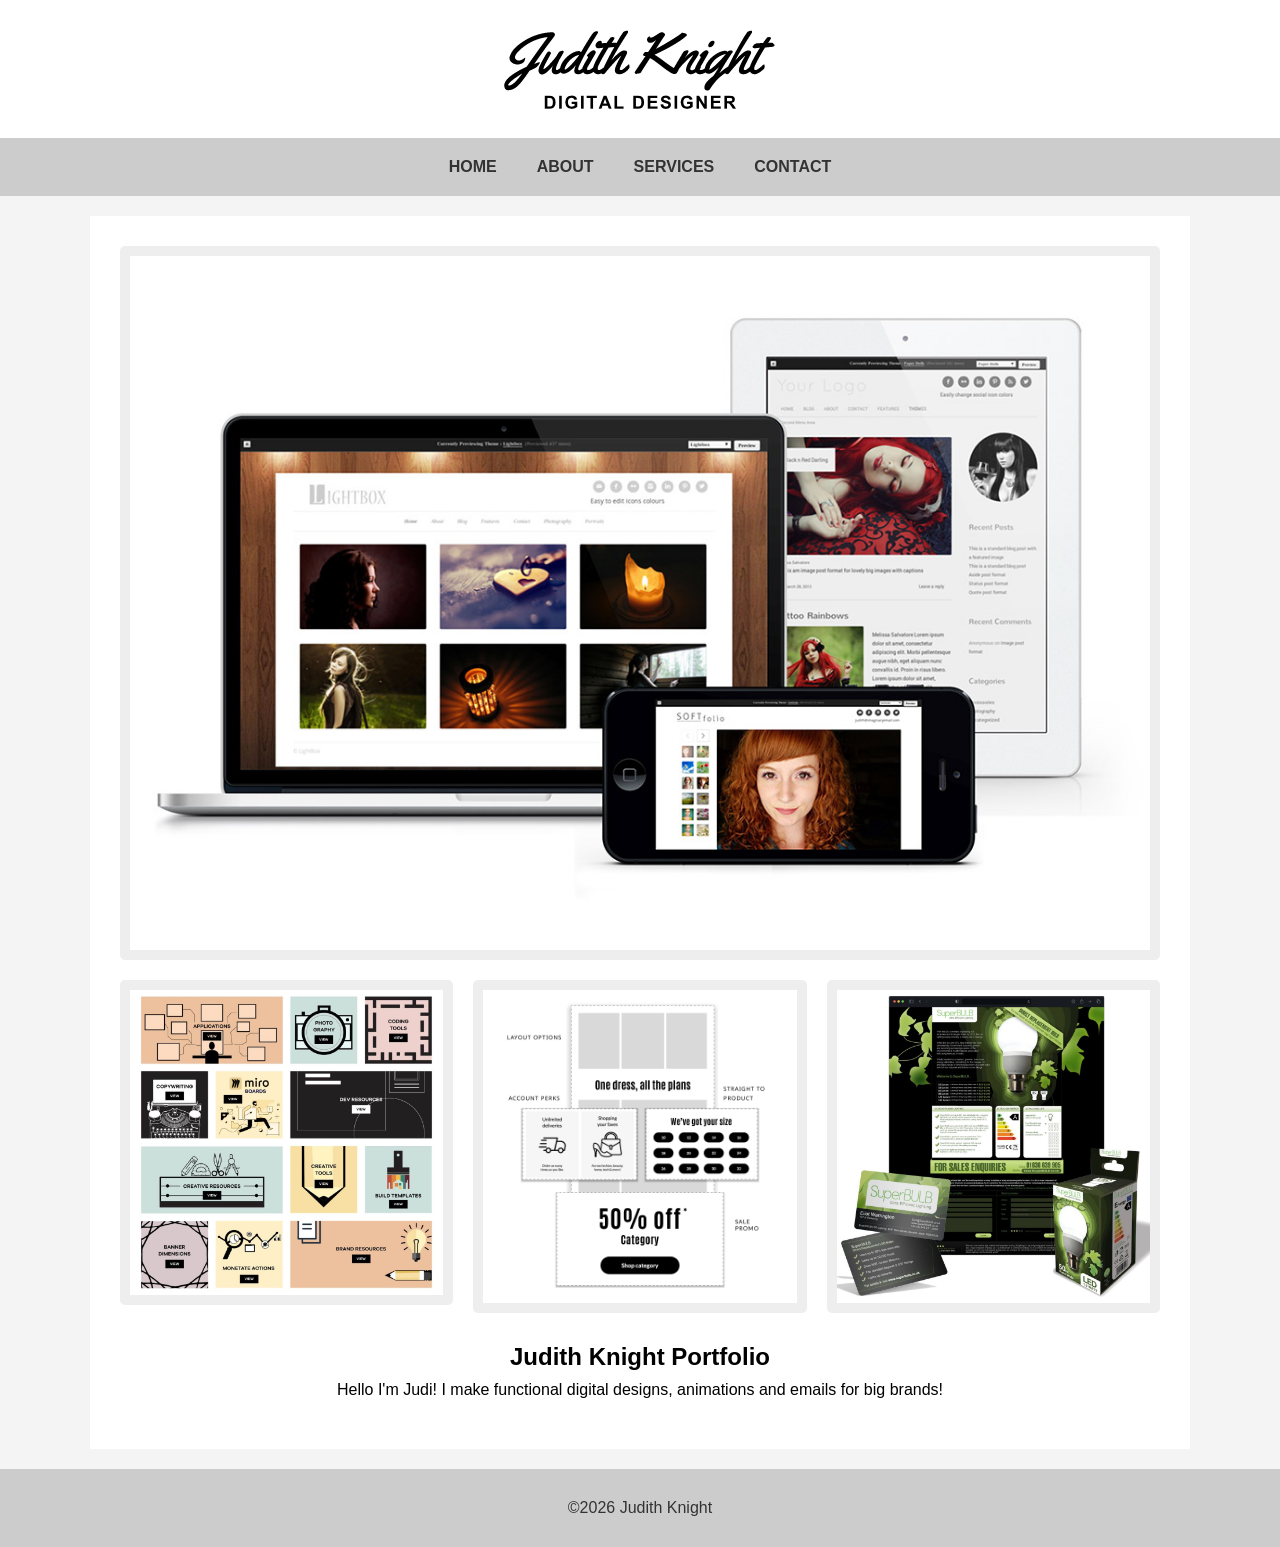
==== week-2/index.htm @ 6bc1d327 "Creation of homepage and about me page an introduction to Judith's work, and links to her portfolio " ====
<!DOCTYPE html>
<html lang="en">

<head>
    <meta charset="UTF-8">
    <meta name="viewport" content="width=device-width, initial-scale=1.0">
    <title>Flexbox Demo</title>
    <link rel="stylesheet" href="./assets/css/style.css">
</head>

<body>
    <header>
        <img src="assets/images/JudithKnight_logo_digital_designer.jpg" alt="Judith Knight Logo" class="logo">
    </header>

    <!-- Navigation bar -->
    <nav class="navbar">
        <a href="index.htm" title="Home">Home</a>
        <a href="about.htm" title="About">About</a>
        <a href="services.htm" title="Services">Services</a>
        <a href="contact.htm" title="Contact">Contact</a>
    </nav>

    <!-- Content section with flexbox -->
    <main id="home" class="container">


         <article class="content-header hp-position">
         <h1>Judith Knight Portfolio</h1>
         <p>Hello I'm Judi! I make functional digital designs, animations and emails for big brands!</p>
        </article>

         <section class="content hp-position">
        <a href="#" class="box">
            <img src="assets/images/wordpress-themes.jpg" alt="WordPress Themes"/>
        </a>
        <a href="#" class="box rise-shake" title="Tech Hub Architecture">
            <img src="assets/images/tech-hub-architecture.jpg" alt="Tech Hub Architecture"/>
        </a>
        <a href="#" class="box rise-shake" title="Email Banner Library">
            <img src="assets/images/email-banner-library.png" alt="Email Banner Library"/>
        </a>
        <a href="#" class="box rise-shake" title="Superbulb Packaging">
            <img src="assets/images/superbulb-packaging.jpg" alt="Superbulb Packaging"/>
        </a>

        </section>
    </main>

    <footer>
        <p class="footer-copyright">©2026 <a href="https://judithknight.co.uk" rel="home">Judith Knight</a></p>
    </footer>
</body>

</html>
---- week-2/assets/css/style.css ----
:root{
    --primary-color: #333;
    --secondary-color: #ccc;
}
.text-center{
    text-align: center;
}
.text-left{
    text-align: left;
}
.mb-1{
    margin-bottom: 1em;
}
/* General styling */
* {
    margin: 0;
    padding: 0;
    box-sizing: border-box;
}
a{
    color: #333;
    text-decoration: none;
}
body {
    font-family: Arial, sans-serif;
    margin: 0;
    padding: 0;
    text-align: center;
    background-color: #f4f4f4;
}

p{
    padding: 10px 0;
}
.content img{
    width: 100%;
    height: auto;
    object-fit: cover;
    display: block;
}
/* The CSS ensures the height scales fluidly with the width */
.responsive-img {
  width: 100%;
  height: auto; /* Crucial: overrides the 150px default height */
  display: block;
}

header {
    background-color: #FFFFFF;
    color: white;
    padding: 20px 0;
}

/* Flexbox navigation */
.navbar {
    display: flex;
    justify-content: center;
    background-color: #cccccc;
    padding: 0 10px;
    position: sticky;
    top: 0;
}

.navbar a {
    color: #333;
    padding: 20px 10px;
    text-decoration: none;
    text-transform: uppercase;
    font-weight: bold;
}
@media (min-width: 768px) {
    .navbar a {
    padding: 20px 20px;
}
}
.navbar a:hover {
    background-color: #999999;
    transition: background-color 0.5s ease;
}
.container {
    display: flex;
    justify-content: space-around;
    align-items: center;
    flex-direction:column;
    margin: 20px auto;
    padding: 20px;
    background-color: white;
    max-width: 1100px;
}

.container .content-header.hp-position {
order:2;
}
.container .content.hp-position {
order:1;
}

/* Flexbox content area */
.content {
    display: flex;
    justify-content: space-around;
    align-items: flex-start;
    flex-wrap: wrap;
}
.content-header {
    padding: 20px;
}

/* Flexbox items */
.box {
    background-color: #eee;
    color: white;
    padding: 10px;
    margin: 10px;
    flex: 1 1 300px;
    text-align: center;
    border-radius: 5px;
}

.box:first-child {
width: 100%;
flex-basis: 100%; /* Forces the first item to take the whole row */

}
.box:hover {
    background-color: #ccc;
    transition: background-color 0.5s ease;
}

.col {
    padding: 10px;
    margin: 10px;
    flex: 1 1 300px;
}
@media (min-width: 768px) {

.col.one {
    flex: 2; /* Takes up twice the space of .col.two on larger screens */
}
.col.two {
    flex: 1; /* Takes up the remaining space */
}
}

/* Footer styling */
footer {
    background-color: #ccc;
    color: #333;
    padding: 20px 0;
    margin-top: 20px;
}
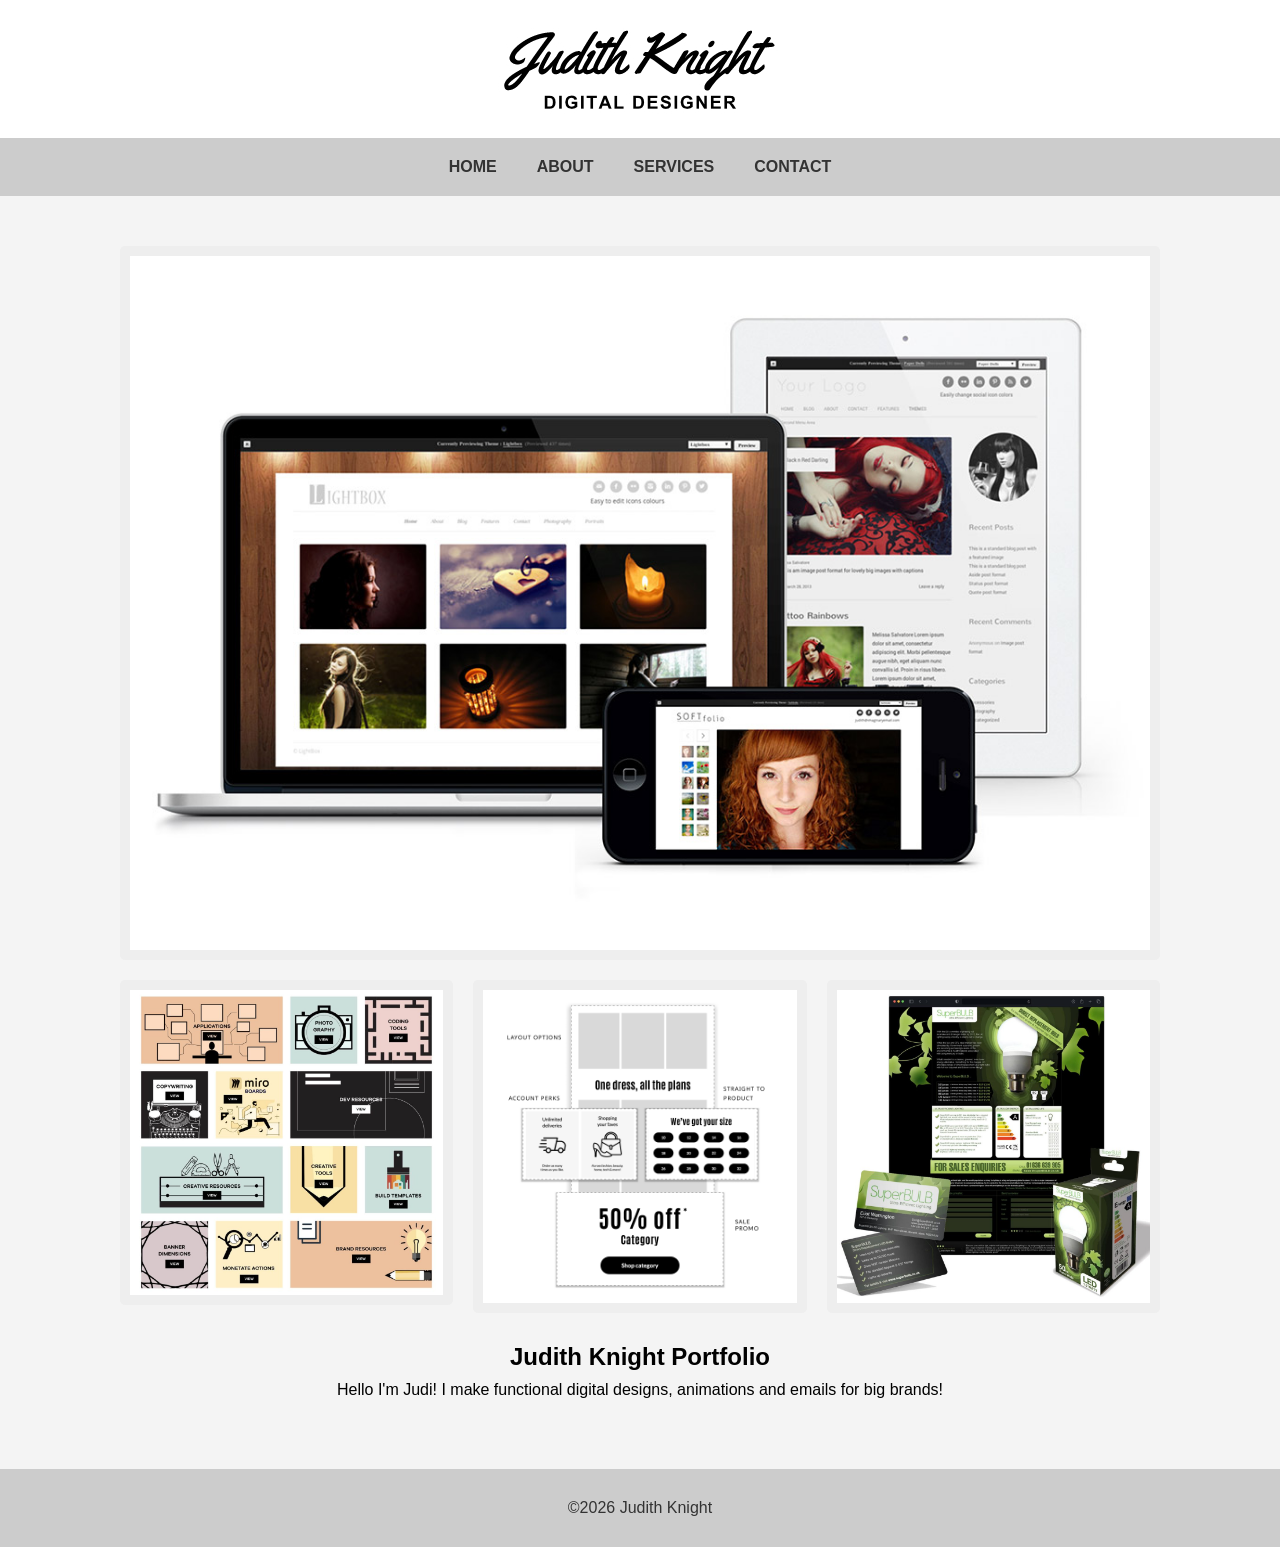
==== commit 54421bad: "Adde the link to the main font at the top of html files" ====
--- a/week-2/index.htm
+++ b/week-2/index.htm
@@ -4,7 +4,10 @@
 <head>
     <meta charset="UTF-8">
     <meta name="viewport" content="width=device-width, initial-scale=1.0">
-    <title>Flexbox Demo</title>
+    <title>Judith Knight Portfolio</title>
+<link rel="preconnect" href="https://fonts.googleapis.com">
+<link rel="preconnect" href="https://fonts.gstatic.com" crossorigin>
+<link href="https://fonts.googleapis.com/css2?family=Open+Sans:ital,wght@0,300..800;1,300..800&display=swap" rel="stylesheet">
     <link rel="stylesheet" href="./assets/css/style.css">
 </head>
 
--- a/week-2/assets/css/style.css
+++ b/week-2/assets/css/style.css
@@ -1,6 +1,16 @@
 :root{
-    --primary-color: #333;
-    --secondary-color: #ccc;
+    --bg-color: #f4f4f4;
+    --header-color: #FFFFFF;
+
+    /*font colors*/
+    --primary-font-color: #333;
+    --secondary-font-color: #666;
+    --button-font-color: #fff;
+    --button-bg-color: #333333;
+    /*---grey scale---*/
+    --pale-grey: #cccccc;
+    --paler-grey: #eeeeee;
+    --grey: #999999;
 }
 .text-center{
     text-align: center;
@@ -18,7 +28,7 @@
     box-sizing: border-box;
 }
 a{
-    color: #333;
+    color: var(--primary-font-color);
     text-decoration: none;
 }
 body {
@@ -26,11 +36,25 @@
     margin: 0;
     padding: 0;
     text-align: center;
-    background-color: #f4f4f4;
+    background-color: var(--bg-color);
 }
 
 p{
     padding: 10px 0;
+}
+.rise-shake:hover {
+  animation: jump-shaking 0.83s infinite;
+  transition: 0.5s;
+  scale: 1.05;
+}
+@keyframes jump-shaking {
+  0% { transform: translateX(0) }
+  25% { transform: translateY(-5px) }
+  35% { transform: translateY(-5px) rotate(5deg) }
+  55% { transform: translateY(-5px) rotate(-5deg) }
+  65% { transform: translateY(-5px) rotate(5deg) }
+  75% { transform: translateY(-5px) rotate(-5deg) }
+  100% { transform: translateY(0) rotate(0) }
 }
 .content img{
     width: 100%;
@@ -46,7 +70,7 @@
 }
 
 header {
-    background-color: #FFFFFF;
+    background-color: var(--header-color);
     color: white;
     padding: 20px 0;
 }
@@ -55,7 +79,7 @@
 .navbar {
     display: flex;
     justify-content: center;
-    background-color: #cccccc;
+    background-color: var(--pale-grey);
     padding: 0 10px;
     position: sticky;
     top: 0;
@@ -74,7 +98,7 @@
 }
 }
 .navbar a:hover {
-    background-color: #999999;
+    background-color: var(--grey);
     transition: background-color 0.5s ease;
 }
 .container {
@@ -84,7 +108,7 @@
     flex-direction:column;
     margin: 20px auto;
     padding: 20px;
-    background-color: white;
+    background-color: var(--bg-color);
     max-width: 1100px;
 }
 
@@ -108,8 +132,8 @@
 
 /* Flexbox items */
 .box {
-    background-color: #eee;
-    color: white;
+    background-color: var(--paler-grey);
+    color: var(--primary-font-color);
     padding: 10px;
     margin: 10px;
     flex: 1 1 300px;
@@ -123,7 +147,7 @@
 
 }
 .box:hover {
-    background-color: #ccc;
+    background-color: var(--pale-grey);
     transition: background-color 0.5s ease;
 }
 
@@ -141,7 +165,200 @@
     flex: 1; /* Takes up the remaining space */
 }
 }
-
+/*---------
+CONTACT FORM
+---------- */
+
+.contact-form-container {
+    box-sizing: border-box;
+    padding: 0 20px;
+    border-radius: 5px;
+    width: 100%;
+    max-width: 600px;
+    text-align: center;
+}
+@media (min-width: 768px) {
+
+.contact-form-container {
+    text-align: left;
+}
+}
+
+.contact-form-container h1 {
+    margin-bottom: 20px;
+    font-size: 24px;
+}
+.contact-form-container h1::before {
+    content: "🌟 ";
+    font-size: 30px;
+    vertical-align: middle;
+}
+.form-group {
+    margin-bottom: 15px;
+    text-align: left;
+}
+
+label {
+    display: block;
+    margin-bottom: 5px;
+}
+.email-label::before {
+    content: "💌 ";
+    font-size: 30px;
+    vertical-align: middle;
+
+}
+.password-label::before {
+    content: "🔑 ";
+    font-size: 30px;
+    vertical-align: middle;
+}
+
+input,
+textarea,
+select {
+    width: 100%;
+    padding: 10px;
+    margin-top: 5px;
+    border-radius: 5px;
+    border: 1px solid var(--pale-grey);
+    box-sizing: border-box;
+}
+select {
+    width: 100%;
+}
+input:focus,
+textarea:focus {
+    background-color: var(--paler-grey);
+}
+input:required,
+textarea:required {
+    border: 2px solid red;
+}
+input:invalid {
+    background-color: #ffe0e0;
+}
+input:valid{
+    background-color: #ffffff;
+}
+button {
+    background-color: var(--button-bg-color);
+    color: var(--button-font-color);
+    padding: 10px 20px;
+    border: none;
+    border-radius: 5px;
+    cursor: pointer;
+}
+button:link,
+button:visited,
+button:focus {
+    background-color: #4cae4c;
+}
+button:hover {
+    transition: 0.5s;
+    background-color: #000;
+    transform:scale(1.5) rotate(360deg);
+}
+
+/* Styling the Terms and Conditions Link */
+.terms-link {
+    color: var(--primary-font-color);
+    text-decoration: none;
+}
+.terms-link:hover {
+    color: var(--secondary-font-color);
+    text-decoration: underline; 
+}
+
+
+/*--------------
+SERVICES PAGE
+-----------------*/
+
+
+ .snippet__box{
+	font-size: 62.5%;
+}
+
+/*-----------------------------
+1 COL SECTION
+----------------------------*/
+ .snippet__col{
+    width: 100%;
+    text-align: center;
+    margin: 2em 0;
+    }
+ .snippet__box{
+    background: #eee;
+    
+}
+ .snippet__box--inner{
+    -webkit-box-sizing: border-box;
+    box-sizing: border-box;
+    padding: 3em 0;
+    text-align: center;
+    margin: 1em 0;    
+    position: relative;
+    height: 100%;
+    width: 100%;
+}
+ .snippet__box--inner:before{ 
+    margin: 0;
+    border: 0px solid #eee;
+    content: "";
+    display: block;
+    position: absolute;
+    top: 0;
+    left: 0;
+    right: 0;
+    bottom: 0;
+    pointer-events: none;
+}
+ .snippet__title{
+    font:1.8rem/1 'OpenSans-Regular', Arial, "Helvetica Neue", Helvetica, sans-serif;
+    text-transform: uppercase;
+    margin: 0.5em 0;
+}
+
+ .snippet__title--sub{
+    font-weight: bold;
+    font-size: 0.8rem;
+    display: block 
+}
+
+ .snippet__title--small{
+    text-transform: initial;
+    font-family: 'Playball', cursive;
+    display: block;
+    font-size:1.8rem;
+    margin:0.5em 0;
+}
+.snippet__para{
+    font-family: 'OpenSans-Regular', Arial, "Helvetica Neue", Helvetica, sans-serif;
+    color: #666;
+    font-size: 1.2rem;
+}
+ .snippet__cta{
+    padding: 10px 30px;
+    background: #222;
+    color: #FFF;
+    text-transform: uppercase;
+    text-align: center;
+    font: 0.8rem 'OpenSans-Regular', Arial, "Helvetica Neue", Helvetica, sans-serif;
+    display: inline-flex;
+    -webkit-transition: 0.5s;
+    transition: 0.5s;
+    font-weight: bold;
+    margin: 0 0 1em 0;
+}
+ .snippet__box:hover .snippet__cta{
+    background: #666;
+}
+
+@media (min-width: 1200px) {
+     .snippet__title{ font-size: 2em}
+     .snippet__cta{font-size: 1em;}
+}
 /* Footer styling */
 footer {
     background-color: #ccc;
